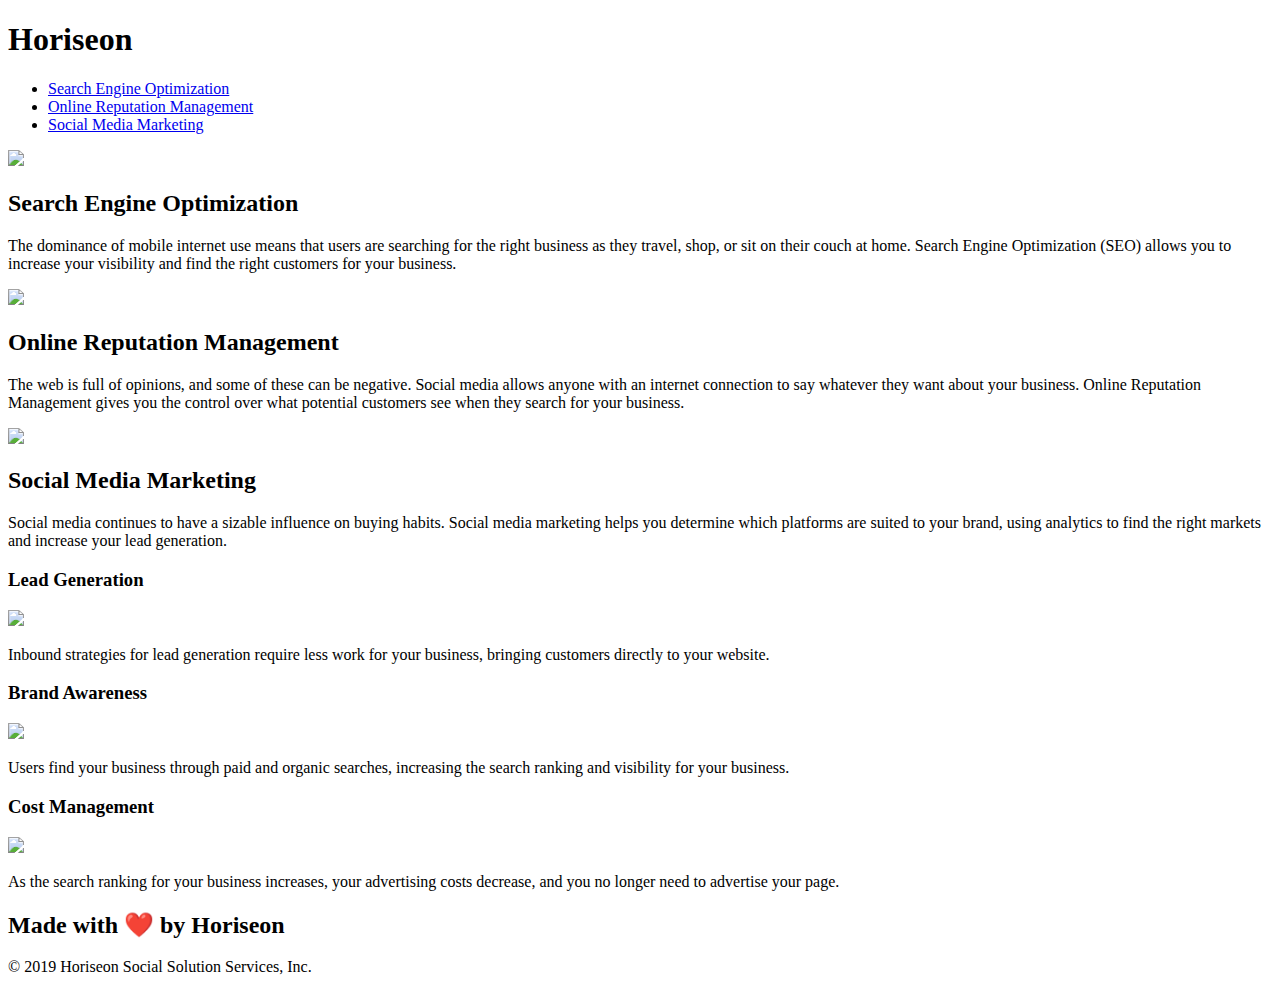
==== Develop/index.html @ dfa86cfd "Moving intial files including html, images, and CSS into repository." ====
<!DOCTYPE html>
<html lang="en-us">

<head>
    <meta charset="UTF-8" />
    <link rel="stylesheet" href="./assets/css/style.css">
    <title>website</title>
</head>

<body>
    <div class="header">
        <h1>Hori<span class="seo">seo</span>n</h1>
        <div>
            <ul>
                <li>
                    <a href="#search-engine-optimization">Search Engine Optimization</a>
                </li>
                <li>
                    <a href="#online-reputation-management">Online Reputation Management</a>
                </li>
                <li>
                    <a href="#social-media-marketing">Social Media Marketing</a>
                </li>
            </ul>
        </div>
    </div>
    <div class="hero"></div>
    <div class="content">
        <div class="search-engine-optimization">
            <img src="./assets/images/search-engine-optimization.jpg" class="float-left" />
            <h2>Search Engine Optimization</h2>
            <p>
                The dominance of mobile internet use means that users are searching for the right business as they travel, shop, or sit on their couch at home. Search Engine Optimization (SEO) allows you to increase your visibility and find the right customers for your business.
            </p>
        </div>
        <div id="online-reputation-management" class="online-reputation-management">
            <img src="./assets/images/online-reputation-management.jpg" class="float-right" />
            <h2>Online Reputation Management</h2>
            <p>
                The web is full of opinions, and some of these can be negative. Social media allows anyone with an internet connection to say whatever they want about your business. Online Reputation Management gives you the control over what potential customers see when they search for your business.
            </p>
        </div>
        <div id="social-media-marketing" class="social-media-marketing">
            <img src="./assets/images/social-media-marketing.jpg" class="float-left" />
            <h2>Social Media Marketing</h2>
            <p>
                Social media continues to have a sizable influence on buying habits. Social media marketing helps you determine which platforms are suited to your brand, using analytics to find the right markets and increase your lead generation.
            </p>
        </div>
    </div>
    <div class="benefits">
        <div class="benefit-lead">
            <h3>Lead Generation</h3>
            <img src="./assets/images/lead-generation.png" />
            <p>
                Inbound strategies for lead generation require less work for your business, bringing customers directly to your website.
            </p>
        </div>
        <div class="benefit-brand">
            <h3>Brand Awareness</h3>
            <img src="./assets/images/brand-awareness.png" />
            <p>
                Users find your business through paid and organic searches, increasing the search ranking and visibility for your business.
            </p>
        </div>
        <div class="benefit-cost">
            <h3>Cost Management</h3>
            <img src="./assets/images/cost-management.png" />
            <p>
                As the search ranking for your business increases, your advertising costs decrease, and you no longer need to advertise your page.
            </p>
        </div>
    </div>
    <div class="footer">
        <h2>Made with ❤️️ by Horiseon</h2>
        <p>
            &copy; 2019 Horiseon Social Solution Services, Inc.
        </p>
    </div>
</body>

</html>
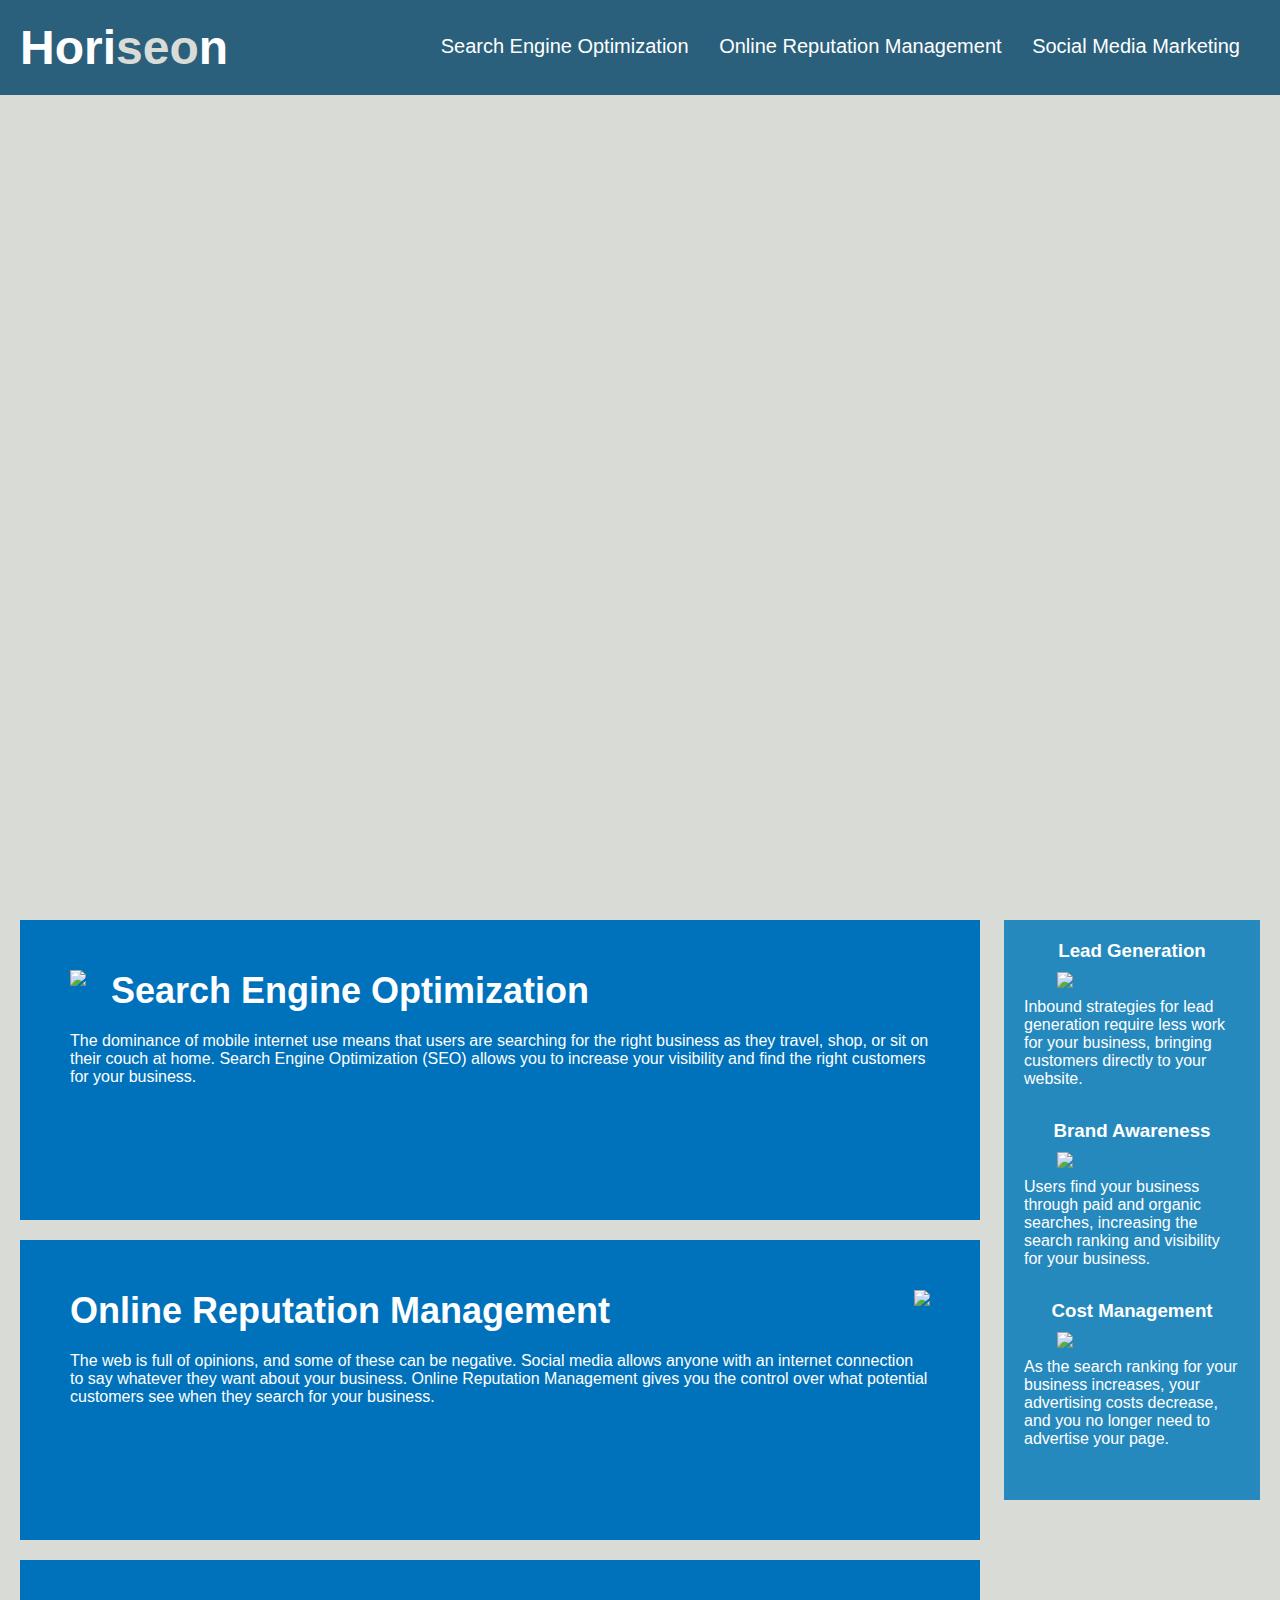
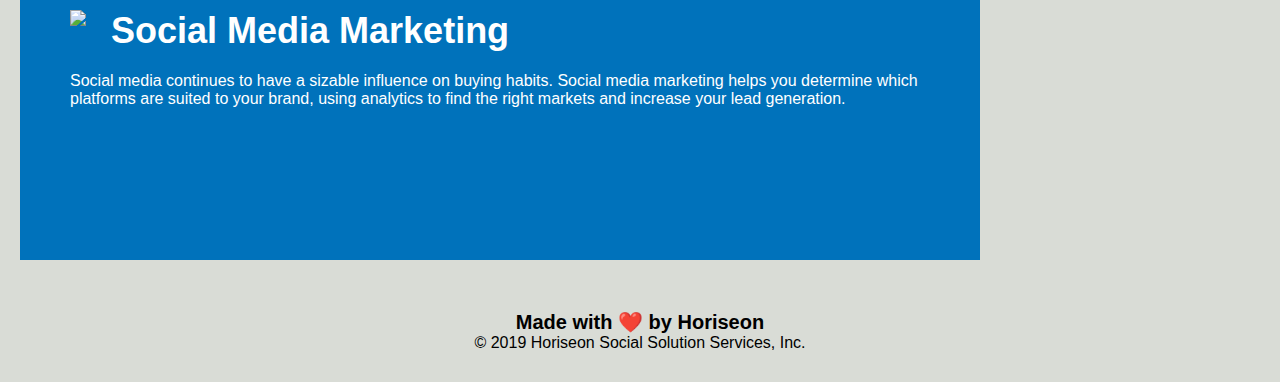
==== commit 99fbbd42: "Correction to link stylesheet properly" ====
--- a/Develop/index.html
+++ b/Develop/index.html
@@ -3,7 +3,7 @@
 
 <head>
     <meta charset="UTF-8" />
-    <link rel="stylesheet" href="./assets/css/style.css">
+    <link rel="stylesheet" href="../assets/css/style.css">
     <title>website</title>
 </head>
 
--- a/assets/css/style.css
+++ b/assets/css/style.css
@@ -0,0 +1,200 @@
+* {
+    box-sizing: border-box;
+    padding: 0;
+    margin: 0;
+}
+
+body {
+    background-color: #d9dcd6;
+}
+
+.header {
+    padding: 20px;
+    font-family: 'Trebuchet MS', 'Lucida Sans Unicode', 'Lucida Grande', 'Lucida Sans', Arial, sans-serif;
+    background-color: #2a607c;
+    color: #ffffff;
+}
+
+.header h1 {
+    display: inline-block;
+    font-size: 48px;
+}
+
+.header h1 .seo {
+    color: #d9dcd6;
+}
+
+.header div {
+    padding-top: 15px;
+    margin-right: 20px;
+    float: right;
+    font-family: 'Gill Sans', 'Gill Sans MT', Calibri, 'Trebuchet MS', sans-serif;
+    font-size: 20px;
+}
+
+.header div ul {
+    list-style-type: none;
+}
+
+.header div ul li {
+    display: inline-block;
+    margin-left: 25px;
+}
+
+a {
+    color: #ffffff;
+    text-decoration: none;
+}
+
+p {
+    font-size: 16px;
+}
+
+.hero {
+    height: 800px;
+    width: 100%;
+    margin-bottom: 25px;
+    background-image: url("../images/digital-marketing-meeting.jpg");
+    background-size: cover;
+    background-position: center;
+}
+
+.float-left {
+    float: left;
+    margin-right: 25px;
+}
+
+.float-right {
+    float: right;
+    margin-left: 25px;
+}
+
+.content {
+    width: 75%;
+    display: inline-block;
+    margin-left: 20px;
+}
+
+.benefits {
+    margin-right: 20px;
+    padding: 20px;
+    clear: both;
+    float: right;
+    width: 20%;
+    height: 100%;
+    font-family: 'Gill Sans', 'Gill Sans MT', Calibri, 'Trebuchet MS', sans-serif;
+    background-color: #2589bd;
+}
+
+.benefit-lead {
+    margin-bottom: 32px;
+    color: #ffffff;
+}
+
+.benefit-brand {
+    margin-bottom: 32px;
+    color: #ffffff;
+}
+
+.benefit-cost {
+    margin-bottom: 32px;
+    color: #ffffff;
+}
+
+.benefit-lead h3 {
+    margin-bottom: 10px;
+    text-align: center;
+}
+
+.benefit-brand h3 {
+    margin-bottom: 10px;
+    text-align: center;
+}
+
+.benefit-cost h3 {
+    margin-bottom: 10px;
+    text-align: center;
+}
+
+.benefit-lead img {
+    display: block;
+    margin: 10px auto;
+    max-width: 150px;
+}
+
+.benefit-brand img {
+    display: block;
+    margin: 10px auto;
+    max-width: 150px;
+}
+
+.benefit-cost img {
+    display: block;
+    margin: 10px auto;
+    max-width: 150px;
+}
+
+.search-engine-optimization {
+    margin-bottom: 20px;
+    padding: 50px;
+    height: 300px;
+    font-family: 'Gill Sans', 'Gill Sans MT', Calibri, 'Trebuchet MS', sans-serif;
+    background-color: #0072bb;
+    color: #ffffff;
+}
+
+.online-reputation-management {
+    margin-bottom: 20px;
+    padding: 50px;
+    height: 300px;
+    font-family: 'Gill Sans', 'Gill Sans MT', Calibri, 'Trebuchet MS', sans-serif;
+    background-color: #0072bb;
+    color: #ffffff;
+}
+
+.social-media-marketing {
+    margin-bottom: 20px;
+    padding: 50px;
+    height: 300px;
+    font-family: 'Gill Sans', 'Gill Sans MT', Calibri, 'Trebuchet MS', sans-serif;
+    background-color: #0072bb;
+    color: #ffffff;
+}
+
+.search-engine-optimization img {
+    max-height: 200px;
+}
+
+.online-reputation-management img {
+    max-height: 200px;
+}
+
+.social-media-marketing img {
+    max-height: 200px;
+}
+
+.search-engine-optimization h2 {
+    margin-bottom: 20px;
+    font-size: 36px;
+}
+
+.online-reputation-management h2 {
+    margin-bottom: 20px;
+    font-size: 36px;
+}
+
+.social-media-marketing h2 {
+    margin-bottom: 20px;
+    font-size: 36px;
+}
+
+.footer {
+    padding: 30px;
+    clear: both;
+    font-family: 'Trebuchet MS', 'Lucida Sans Unicode', 'Lucida Grande', 'Lucida Sans', Arial, sans-serif;
+    text-align: center;
+}
+
+.footer h2 {
+    font-size: 20px;
+}
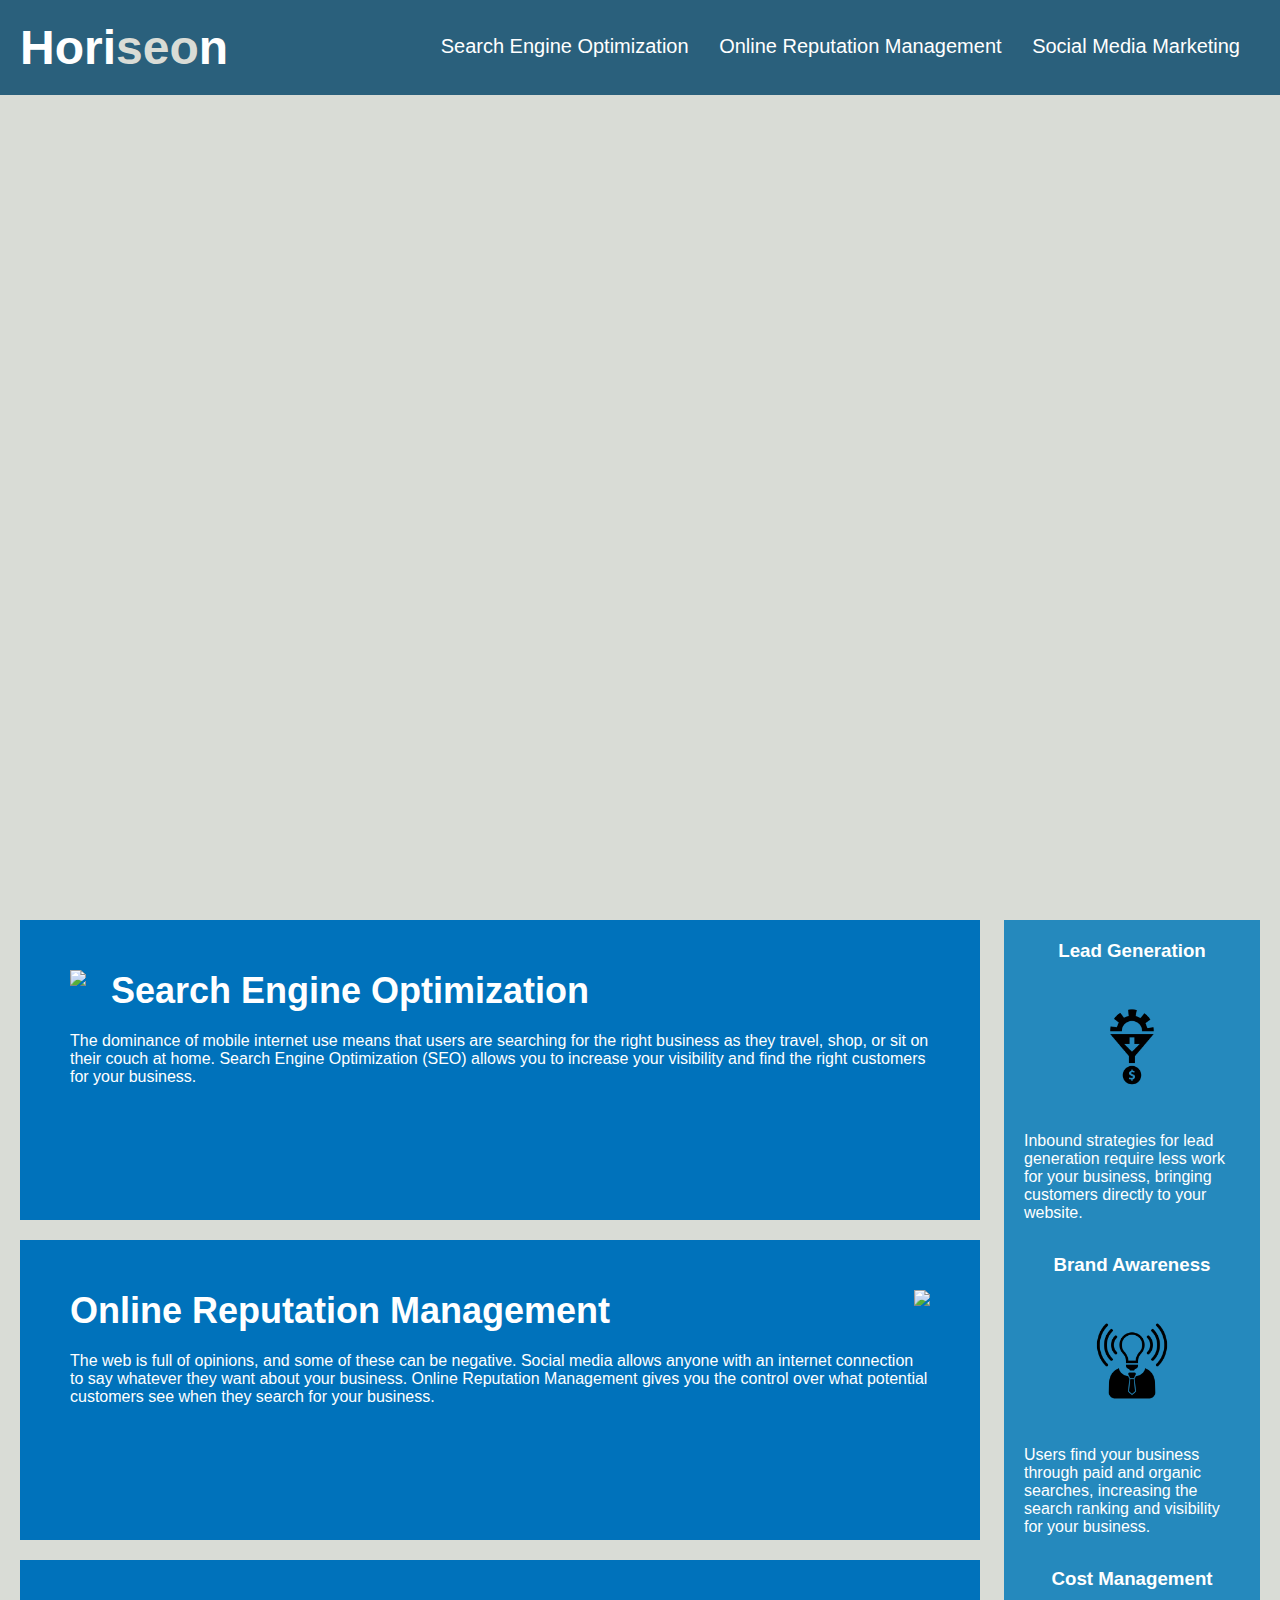
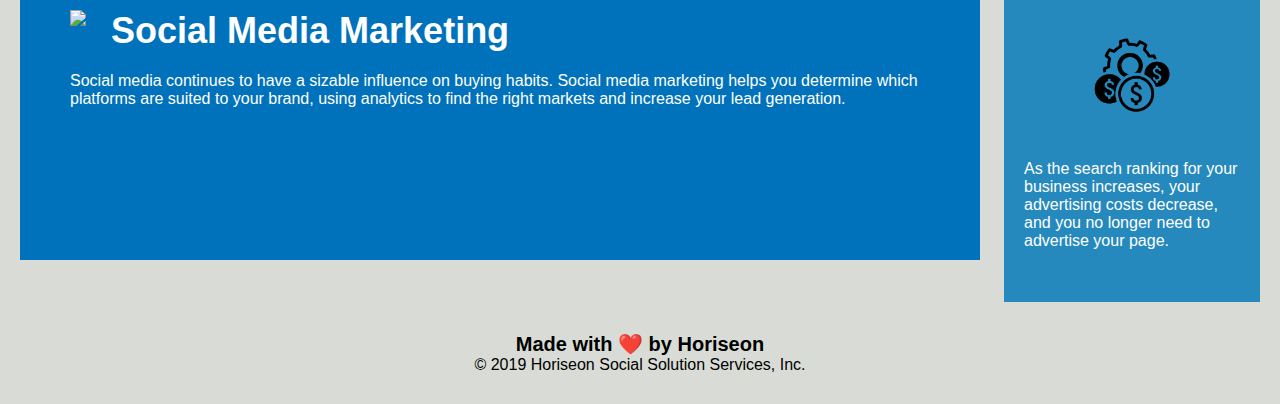
==== commit 8300ea3d: "correcting broken links to img files." ====
--- a/Develop/index.html
+++ b/Develop/index.html
@@ -27,21 +27,21 @@
     <div class="hero"></div>
     <div class="content">
         <div class="search-engine-optimization">
-            <img src="./assets/images/search-engine-optimization.jpg" class="float-left" />
+            <img src="../assets/images/search-engine-optimization.jpg" class="float-left" />
             <h2>Search Engine Optimization</h2>
             <p>
                 The dominance of mobile internet use means that users are searching for the right business as they travel, shop, or sit on their couch at home. Search Engine Optimization (SEO) allows you to increase your visibility and find the right customers for your business.
             </p>
         </div>
         <div id="online-reputation-management" class="online-reputation-management">
-            <img src="./assets/images/online-reputation-management.jpg" class="float-right" />
+            <img src="../assets/images/online-reputation-management.jpg" class="float-right" />
             <h2>Online Reputation Management</h2>
             <p>
                 The web is full of opinions, and some of these can be negative. Social media allows anyone with an internet connection to say whatever they want about your business. Online Reputation Management gives you the control over what potential customers see when they search for your business.
             </p>
         </div>
         <div id="social-media-marketing" class="social-media-marketing">
-            <img src="./assets/images/social-media-marketing.jpg" class="float-left" />
+            <img src="../assets/images/social-media-marketing.jpg" class="float-left" />
             <h2>Social Media Marketing</h2>
             <p>
                 Social media continues to have a sizable influence on buying habits. Social media marketing helps you determine which platforms are suited to your brand, using analytics to find the right markets and increase your lead generation.
@@ -51,21 +51,21 @@
     <div class="benefits">
         <div class="benefit-lead">
             <h3>Lead Generation</h3>
-            <img src="./assets/images/lead-generation.png" />
+            <img src="../assets/images/lead-generation.png" />
             <p>
                 Inbound strategies for lead generation require less work for your business, bringing customers directly to your website.
             </p>
         </div>
         <div class="benefit-brand">
             <h3>Brand Awareness</h3>
-            <img src="./assets/images/brand-awareness.png" />
+            <img src="../assets/images/brand-awareness.png" />
             <p>
                 Users find your business through paid and organic searches, increasing the search ranking and visibility for your business.
             </p>
         </div>
         <div class="benefit-cost">
             <h3>Cost Management</h3>
-            <img src="./assets/images/cost-management.png" />
+            <img src="../assets/images/cost-management.png" />
             <p>
                 As the search ranking for your business increases, your advertising costs decrease, and you no longer need to advertise your page.
             </p>
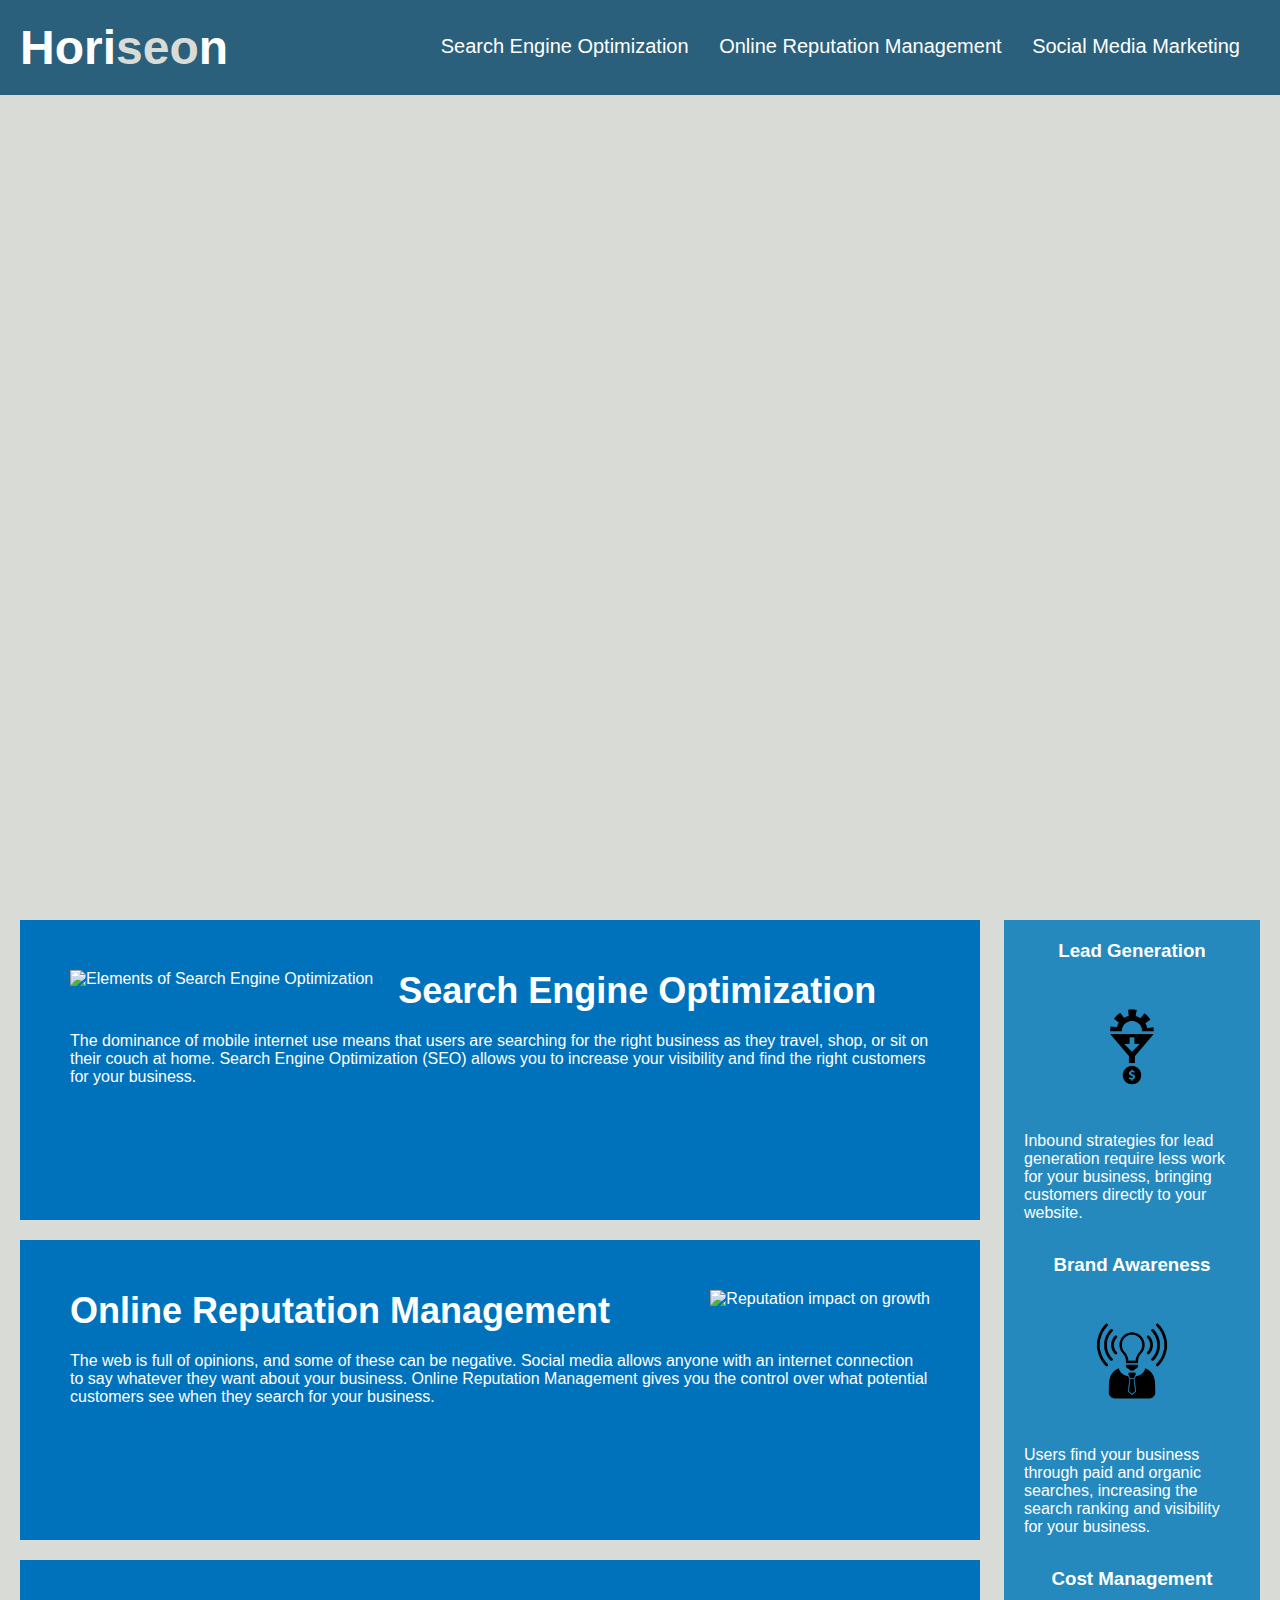
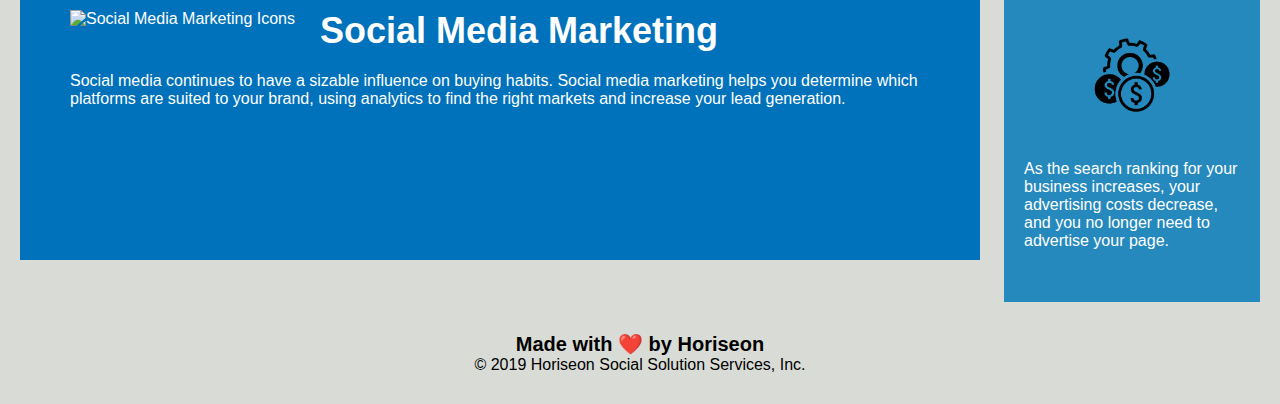
==== commit a7fc3772: "Update to include alt properties for images, comments in CSS file and minor reorganization" ====
--- a/Develop/index.html
+++ b/Develop/index.html
@@ -4,13 +4,13 @@
 <head>
     <meta charset="UTF-8" />
     <link rel="stylesheet" href="../assets/css/style.css">
-    <title>website</title>
+    <title>Horiseon Social Solution Services</title>
 </head>
 
 <body>
-    <div class="header">
+    <header class="header">
         <h1>Hori<span class="seo">seo</span>n</h1>
-        <div>
+        <nav>
             <ul>
                 <li>
                     <a href="#search-engine-optimization">Search Engine Optimization</a>
@@ -22,61 +22,62 @@
                     <a href="#social-media-marketing">Social Media Marketing</a>
                 </li>
             </ul>
-        </div>
-    </div>
+        </nav>
+    </header>
     <div class="hero"></div>
-    <div class="content">
-        <div class="search-engine-optimization">
-            <img src="../assets/images/search-engine-optimization.jpg" class="float-left" />
+    <section class="content">
+        <article id="search-engine-optimization" class="services-offerred">
+            <img src="../assets/images/search-engine-optimization.jpg" alt="Elements of Search Engine Optimization" class="float-left" />
             <h2>Search Engine Optimization</h2>
             <p>
                 The dominance of mobile internet use means that users are searching for the right business as they travel, shop, or sit on their couch at home. Search Engine Optimization (SEO) allows you to increase your visibility and find the right customers for your business.
             </p>
-        </div>
-        <div id="online-reputation-management" class="online-reputation-management">
-            <img src="../assets/images/online-reputation-management.jpg" class="float-right" />
+        </article>
+        <article id="online-reputation-management" class="services-offerred">
+            <img src="../assets/images/online-reputation-management.jpg" alt="Reputation impact on growth" class="float-right" />
             <h2>Online Reputation Management</h2>
             <p>
                 The web is full of opinions, and some of these can be negative. Social media allows anyone with an internet connection to say whatever they want about your business. Online Reputation Management gives you the control over what potential customers see when they search for your business.
             </p>
-        </div>
-        <div id="social-media-marketing" class="social-media-marketing">
-            <img src="../assets/images/social-media-marketing.jpg" class="float-left" />
+        </article>
+        <article id="social-media-marketing" class="services-offerred">
+            <img src="../assets/images/social-media-marketing.jpg" alt="Social Media Marketing Icons" class="float-left" />
             <h2>Social Media Marketing</h2>
             <p>
                 Social media continues to have a sizable influence on buying habits. Social media marketing helps you determine which platforms are suited to your brand, using analytics to find the right markets and increase your lead generation.
             </p>
-        </div>
-    </div>
-    <div class="benefits">
-        <div class="benefit-lead">
+        </article>
+    </section>
+    <aside class="benefits">
+        <div class="benefit-list">
             <h3>Lead Generation</h3>
-            <img src="../assets/images/lead-generation.png" />
+            <img src="../assets/images/lead-generation.png" alt="lead generation to revenue icon"/>
             <p>
                 Inbound strategies for lead generation require less work for your business, bringing customers directly to your website.
             </p>
         </div>
-        <div class="benefit-brand">
+        <div class="benefit-list">
             <h3>Brand Awareness</h3>
-            <img src="../assets/images/brand-awareness.png" />
+            <img src="../assets/images/brand-awareness.png" alt="brand awareness icon"/>
             <p>
                 Users find your business through paid and organic searches, increasing the search ranking and visibility for your business.
             </p>
         </div>
-        <div class="benefit-cost">
+        <div class="benefit-list">
             <h3>Cost Management</h3>
-            <img src="../assets/images/cost-management.png" />
+            <img src="../assets/images/cost-management.png" alt="cost managment icon"/>
             <p>
                 As the search ranking for your business increases, your advertising costs decrease, and you no longer need to advertise your page.
             </p>
         </div>
-    </div>
-    <div class="footer">
-        <h2>Made with ❤️️ by Horiseon</h2>
+    </aside>
+
+    <footer class="footer">
+        <h4>Made with ❤️️ by Horiseon</h4>
         <p>
             &copy; 2019 Horiseon Social Solution Services, Inc.
         </p>
-    </div>
+    </footer>
 </body>
 
 </html>
--- a/assets/css/style.css
+++ b/assets/css/style.css
@@ -8,6 +8,7 @@
     background-color: #d9dcd6;
 }
 
+/* formatting for block with company name and nav links, setting fonts and color choices */
 .header {
     padding: 20px;
     font-family: 'Trebuchet MS', 'Lucida Sans Unicode', 'Lucida Grande', 'Lucida Sans', Arial, sans-serif;
@@ -20,11 +21,13 @@
     font-size: 48px;
 }
 
+/* formatting to make s e o in horizon a different color to highlight */
 .header h1 .seo {
     color: #d9dcd6;
 }
 
-.header div {
+/* formatting for navigation links in header */
+.header nav {
     padding-top: 15px;
     margin-right: 20px;
     float: right;
@@ -32,11 +35,11 @@
     font-size: 20px;
 }
 
-.header div ul {
+.header nav ul {
     list-style-type: none;
 }
 
-.header div ul li {
+.header nav ul li {
     display: inline-block;
     margin-left: 25px;
 }
@@ -50,6 +53,7 @@
     font-size: 16px;
 }
 
+/* image showing a team at work directly below header */
 .hero {
     height: 800px;
     width: 100%;
@@ -57,6 +61,25 @@
     background-image: url("../images/digital-marketing-meeting.jpg");
     background-size: cover;
     background-position: center;
+}
+
+/* formatting for section containing articles explaining services offerred */
+.services-offerred {
+    margin-bottom: 20px;
+    padding: 50px;
+    height: 300px;
+    font-family: 'Gill Sans', 'Gill Sans MT', Calibri, 'Trebuchet MS', sans-serif;
+    background-color: #0072bb;
+    color: #ffffff;
+}
+
+.services-offerred img {
+    max-height: 200px;
+}
+
+.services-offerred h2 {
+    margin-bottom: 20px;
+    font-size: 36px;
 }
 
 .float-left {
@@ -75,6 +98,7 @@
     margin-left: 20px;
 }
 
+/* formatting for aside sections showing the benefits of using the services offerred by Horiseon */
 .benefits {
     margin-right: 20px;
     padding: 20px;
@@ -86,108 +110,23 @@
     background-color: #2589bd;
 }
 
-.benefit-lead {
+.benefit-list {
     margin-bottom: 32px;
     color: #ffffff;
 }
 
-.benefit-brand {
-    margin-bottom: 32px;
-    color: #ffffff;
-}
-
-.benefit-cost {
-    margin-bottom: 32px;
-    color: #ffffff;
-}
-
-.benefit-lead h3 {
+.benefit-list h3 {
     margin-bottom: 10px;
     text-align: center;
 }
 
-.benefit-brand h3 {
-    margin-bottom: 10px;
-    text-align: center;
-}
-
-.benefit-cost h3 {
-    margin-bottom: 10px;
-    text-align: center;
-}
-
-.benefit-lead img {
+.benefit-list img {
     display: block;
     margin: 10px auto;
     max-width: 150px;
 }
 
-.benefit-brand img {
-    display: block;
-    margin: 10px auto;
-    max-width: 150px;
-}
-
-.benefit-cost img {
-    display: block;
-    margin: 10px auto;
-    max-width: 150px;
-}
-
-.search-engine-optimization {
-    margin-bottom: 20px;
-    padding: 50px;
-    height: 300px;
-    font-family: 'Gill Sans', 'Gill Sans MT', Calibri, 'Trebuchet MS', sans-serif;
-    background-color: #0072bb;
-    color: #ffffff;
-}
-
-.online-reputation-management {
-    margin-bottom: 20px;
-    padding: 50px;
-    height: 300px;
-    font-family: 'Gill Sans', 'Gill Sans MT', Calibri, 'Trebuchet MS', sans-serif;
-    background-color: #0072bb;
-    color: #ffffff;
-}
-
-.social-media-marketing {
-    margin-bottom: 20px;
-    padding: 50px;
-    height: 300px;
-    font-family: 'Gill Sans', 'Gill Sans MT', Calibri, 'Trebuchet MS', sans-serif;
-    background-color: #0072bb;
-    color: #ffffff;
-}
-
-.search-engine-optimization img {
-    max-height: 200px;
-}
-
-.online-reputation-management img {
-    max-height: 200px;
-}
-
-.social-media-marketing img {
-    max-height: 200px;
-}
-
-.search-engine-optimization h2 {
-    margin-bottom: 20px;
-    font-size: 36px;
-}
-
-.online-reputation-management h2 {
-    margin-bottom: 20px;
-    font-size: 36px;
-}
-
-.social-media-marketing h2 {
-    margin-bottom: 20px;
-    font-size: 36px;
-}
-
+/* formatting for footer section, credits*/
 .footer {
     padding: 30px;
     clear: both;
@@ -195,6 +134,6 @@
     text-align: center;
 }
 
-.footer h2 {
+.footer h4 {
     font-size: 20px;
 }
